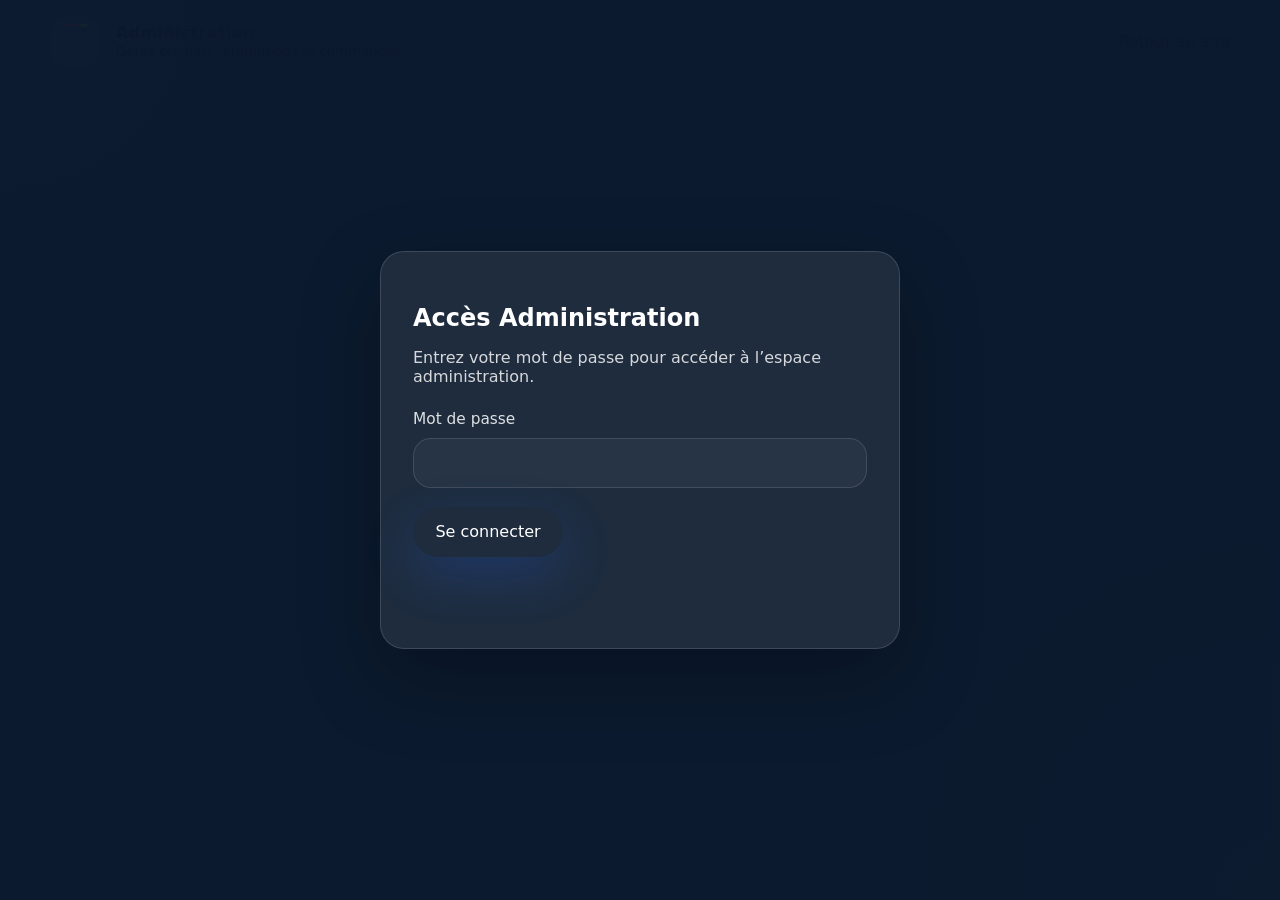
==== administration/index.html @ b8e47ce4 "Initial commit" ====
<!DOCTYPE html>
<html lang="fr">
<head>
  <meta charset="UTF-8" />
  <meta name="viewport" content="width=device-width, initial-scale=1.0" />
  <title>Admin | Pikine Optique Vision</title>
  <link rel="stylesheet" href="../css/style.css" />
</head>
<body>
  <header class="site-header admin-header">
    <div class="container header-inner">
      <a class="brand" href="../index.html">
        <img src="../assets/logos/logo-pikine-optique.png" alt="Pikine Optique Vision" />
        <div>
          <span>Administration</span>
          <small>Gérez produits, promotions et commandes</small>
        </div>
      </a>
      <nav class="site-nav">
        <a href="../index.html">Retour au site</a>
      </nav>
    </div>
  </header>

  <div id="admin-auth-overlay" class="admin-auth-overlay">
    <div class="admin-auth-card">
      <h2>Accès Administration</h2>
      <p>Entrez votre mot de passe pour accéder à l’espace administration.</p>
      <form id="admin-login-form">
        <label>
          Mot de passe
          <input type="password" id="admin-password" required />
        </label>
        <div class="form-actions">
          <button class="btn btn-primary" type="submit">Se connecter</button>
        </div>
        <p id="admin-login-error" class="admin-error"></p>
      </form>
    </div>
  </div>

  <main class="admin-panel container hidden">
    <section class="admin-card">
      <h2>Ajouter / modifier un produit</h2>
      <form id="product-form">
        <div class="form-grid">
          <label>
            Nom du produit
            <input type="text" id="product-name" required />
          </label>
          <label>
            Prix (FCFA)
            <input type="number" id="product-price" min="0" required />
          </label>
          <label>
            Disponibilité
            <select id="product-stock">
              <option value="En stock">En stock</option>
              <option value="Stock limité">Stock limité</option>
              <option value="En rupture">En rupture</option>
            </select>
          </label>
          <label>
            Catégorie
            <select id="product-category">
              <option value="photochromique">Photochromique</option>
              <option value="anti-lumiere">Anti lumière bleue</option>
              <option value="anti-reflet">Anti reflet</option>
              <option value="solaire">Solaire</option>
            </select>
          </label>
          <label>
            Image principale
            <input type="text" id="product-image" placeholder="assets/products/nom-image.jpg" required />
          </label>
          <label>
            Description
            <textarea id="product-description" rows="4" required></textarea>
          </label>
        </div>
        <div class="form-actions">
          <button class="btn btn-primary" type="submit">Enregistrer</button>
          <button class="btn btn-secondary" type="button" id="clear-form">Réinitialiser</button>
        </div>
      </form>
    </section>

    <section class="admin-card admin-listing">
      <h2>Produits</h2>
      <div id="product-list"></div>
    </section>

    <section class="admin-card admin-listing">
      <h2>Commandes</h2>
      <div id="orders-list"></div>
    </section>
  </main>

  <script src="../js/config.js"></script>
  <script src="../js/data.js"></script>
  <script src="../js/admin.js"></script>
</body>
</html>
---- css/style.css ----
:root {
  --primary-color: #0f4c5c;
  --secondary-color: #c89b3c;
  --accent-color: #2f7d8c;
  --bg-dark: #0c1b2f;
  --bg-light: #f8f9fa;
  --text-primary: #1e2a3a;
  --text-secondary: #4c5d73;
  --text-light: #ffffff;
  --shadow-sm: 0 2px 10px rgba(0, 0, 0, 0.1);
  --shadow-md: 0 10px 30px rgba(0, 0, 0, 0.15);
  --shadow-lg: 0 20px 60px rgba(0, 0, 0, 0.2);
}

* {
  box-sizing: border-box;
}

html {
  scroll-behavior: smooth;
}

body {
  margin: 0;
  font-family: 'Inter', system-ui, -apple-system, BlinkMacSystemFont, 'Segoe UI', sans-serif;
  min-height: 100vh;
  color: var(--text);
  background: radial-gradient(circle at top left, rgba(37, 99, 235, 0.1), transparent 28%), radial-gradient(circle at bottom right, rgba(200, 169, 107, 0.08), transparent 24%), var(--bg-dark);
}

img {
  max-width: 100%;
  display: block;
}

button,
input,
select,
textarea {
  font: inherit;
}

.container {
  width: min(1180px, calc(100% - 2rem));
  margin: 0 auto;
}

.loader-overlay {
  position: fixed;
  inset: 0;
  z-index: 9999;
  display: grid;
  place-items: center;
  background: var(--bg-dark);
  transition: opacity 0.5s ease, visibility 0.5s ease;
}

html.page-ready .loader-overlay {
  opacity: 0;
  visibility: hidden;
}

.loader-frame {
  display: inline-flex;
  align-items: center;
  gap: 1rem;
  padding: 1.1rem 1.6rem;
  border-radius: 999px;
  background: rgba(255, 255, 255, 0.08);
  border: 1px solid rgba(255, 255, 255, 0.16);
}

.loader-dot {
  width: 14px;
  height: 14px;
  border-radius: 50%;
  background: var(--primary);
  animation: loaderPulse 1.2s ease-in-out infinite;
}

@keyframes loaderPulse {
  0%, 100% { transform: scale(1); opacity: 1; }
  50% { transform: scale(1.5); opacity: 0.4; }
}

.site-header {
  position: sticky;
  top: 0;
  z-index: 30;
  padding: 1rem 0;
  transition: background 0.35s ease, border 0.35s ease;
  background: transparent;
}

.site-header.scrolled {
  background: rgba(11, 15, 25, 0.92);
  backdrop-filter: blur(18px);
  border-bottom: 1px solid rgba(255, 255, 255, 0.08);
}

.header-inner {
  display: flex;
  align-items: center;
  justify-content: space-between;
  gap: 1rem;
}

.brand {
  display: inline-flex;
  align-items: center;
  gap: 1rem;
  text-decoration: none;
  color: inherit;
}

.brand img {
  width: 50px;
  height: 50px;
  border-radius: 16px;
  padding: 0.5rem;
  background: rgba(255, 255, 255, 0.08);
}

.brand span {
  display: block;
  font-weight: 700;
  letter-spacing: 0.02em;
}

.brand small {
  display: block;
  color: var(--muted);
  margin-top: 0.15rem;
}

.site-nav {
  display: flex;
  flex-wrap: wrap;
  gap: 1rem;
  align-items: center;
}

.site-nav a {
  color: var(--muted);
  text-decoration: none;
  transition: color 0.2s ease, transform 0.2s ease;
}

.site-nav a:hover,
.site-nav a.btn-primary:hover {
  color: var(--text);
  transform: translateY(-1px);
}

.btn {
  display: inline-flex;
  align-items: center;
  justify-content: center;
  padding: 0.95rem 1.4rem;
  border-radius: 999px;
  border: none;
  cursor: pointer;
  text-decoration: none;
  transition: transform 0.2s ease, box-shadow 0.2s ease, background 0.2s ease;
}

.btn:hover {
  transform: translateY(-1px);
}

.btn-primary {
  background: linear-gradient(135deg, var(--primary), #4F83FF);
  color: #ffffff;
  box-shadow: 0 18px 50px rgba(37, 99, 235, 0.24);
}

.btn-secondary {
  color: #ffffff;
  background: rgba(255, 255, 255, 0.08);
  border: 1px solid rgba(255, 255, 255, 0.15);
}

.btn-outline {
  color: #ffffff;
  background: rgba(255, 255, 255, 0.06);
  border: 1px solid rgba(255, 255, 255, 0.15);
}

.hero {
  display: grid;
  grid-template-columns: 1fr 1.1fr;
  gap: 2.5rem;
  align-items: center;
  min-height: calc(100vh - 100px);
  padding: 4rem 2rem 3rem;
}

.hero-copy {
  max-width: 620px;
}

.hero .eyebrow {
  display: inline-block;
  color: var(--muted);
  letter-spacing: 0.14em;
  font-size: 0.9rem;
  font-weight: 700;
  text-transform: uppercase;
  margin-bottom: 1.2rem;
}

.hero h1 {
  font-size: clamp(3rem, 5vw, 4.6rem);
  line-height: 1.02;
  margin: 0 0 1.25rem;
}

.hero h1 span {
  display: inline-block;
  transform: translateY(3px);
}

.hero p {
  color: var(--muted);
  font-size: 1.05rem;
  line-height: 1.75;
  max-width: 38rem;
}

.hero-actions {
  display: flex;
  gap: 1rem;
  flex-wrap: wrap;
  margin-top: 2rem;
}

.hero-highlight {
  display: grid;
  grid-template-columns: repeat(2, minmax(0, 1fr));
  gap: 1rem;
  margin-top: 2.25rem;
}

.hero-highlight strong {
  display: block;
  font-weight: 700;
  color: #ffffff;
  margin-bottom: 0.35rem;
}

.hero-highlight span {
  color: var(--muted);
}

.hero-media {
  position: relative;
  display: grid;
  place-items: center;
  min-height: 620px;
}

.hero-media-deco {
  position: absolute;
  width: 280px;
  height: 280px;
  border-radius: 50%;
  background: radial-gradient(circle at center, rgba(37, 99, 235, 0.22), transparent 60%);
  top: 8%;
  right: 10%;
  filter: blur(36px);
  pointer-events: none;
}

.hero-media img {
  width: 100%;
  height: 100%;
  object-fit: cover;
  border-radius: 40px;
  background: rgba(255, 255, 255, 0.04);
  box-shadow: 0 40px 120px rgba(0, 0, 0, 0.35);
  transition: transform 0.5s ease;
}

.hero-media img:hover {
  transform: translateY(-5px) scale(1.01);
}

.hero-scroll {
  position: absolute;
  left: 2rem;
  bottom: 2rem;
  display: flex;
  align-items: center;
  gap: 0.85rem;
  color: var(--muted);
  font-size: 0.95rem;
}

.hero-scroll span {
  display: inline-flex;
  width: 14px;
  height: 14px;
  border-radius: 999px;
  background: rgba(255, 255, 255, 0.24);
  animation: pulse 2s ease-in-out infinite;
}

@keyframes pulse {
  0%, 100% { transform: scale(1); opacity: 1; }
  50% { transform: scale(1.4); opacity: 0.55; }
}

.section {
  padding: 4rem 0;
}

.section-full {
  padding-top: 1rem;
}

.section-dark {
  background: rgba(255, 255, 255, 0.03);
}

.section-heading {
  max-width: 760px;
  margin: 0 auto 2rem;
  text-align: center;
}

.section-label {
  display: block;
  color: var(--muted);
  text-transform: uppercase;
  letter-spacing: 0.2em;
  font-size: 0.82rem;
  margin-bottom: 0.75rem;
}

.section-heading h2 {
  font-size: clamp(2rem, 2.5vw, 2.8rem);
  margin-bottom: 0.75rem;
}

.section-heading p {
  color: var(--muted);
  line-height: 1.8;
  margin: 0 auto;
  max-width: 34rem;
}

.feature-strip-grid,
.cards-grid,
.product-grid,
.promotion-grid,
.new-grid,
.testimonial-grid,
.gallery-grid,
.contact-grid,
.product-detail-grid,
.form-grid {
  display: grid;
  gap: 1.5rem;
}

.feature-strip-grid {
  grid-template-columns: repeat(auto-fit, minmax(240px, 1fr));
}

.feature-card,
.promo-card,
.contact-card,
.product-card,
.product-info,
.product-gallery,
.contact-panel,
.contact-form,
.gallery-item {
  background: rgba(255, 255, 255, 0.05);
  border: 1px solid rgba(255, 255, 255, 0.08);
  border-radius: 32px;
  padding: 2rem;
  box-shadow: 0 20px 60px rgba(0, 0, 0, 0.16);
  transition: transform 0.3s ease, border-color 0.3s ease, box-shadow 0.3s ease;
}

.glass {
  background: rgba(15, 23, 42, 0.72);
  border-color: rgba(255, 255, 255, 0.08);
  backdrop-filter: blur(16px);
}

.feature-card:hover,
.promo-card:hover,
.product-card:hover,
.contact-card:hover,
.product-info:hover,
.product-gallery:hover,
.contact-panel:hover,
.contact-form:hover,
.gallery-item:hover {
  transform: translateY(-6px);
  border-color: rgba(37, 99, 235, 0.24);
  box-shadow: 0 30px 90px rgba(0, 0, 0, 0.2);
}

.promotion-grid {
  grid-template-columns: repeat(auto-fit, minmax(260px, 1fr));
}

.product-toolbar {
  display: flex;
  justify-content: space-between;
  align-items: center;
  flex-wrap: wrap;
  gap: 1rem;
  margin-bottom: 2rem;
}

.filter-group {
  display: grid;
  gap: 1rem;
  width: min(100%, 620px);
}

.filter-group label,
.form-grid label,
.full-width {
  display: grid;
  gap: 0.75rem;
  color: var(--text);
  font-size: 0.95rem;
}

.filter-group select,
.filter-group input,
.contact-form input,
.contact-form textarea {
  width: 100%;
  min-height: 3rem;
  border-radius: 18px;
  border: 1px solid rgba(255, 255, 255, 0.12);
  background: rgba(255, 255, 255, 0.05);
  color: var(--text);
  padding: 0.95rem 1rem;
  outline: none;
  transition: border-color 0.2s ease, background 0.2s ease;
}

.filter-group select:focus,
.filter-group input:focus,
.contact-form input:focus,
.contact-form textarea:focus {
  border-color: rgba(37, 99, 235, 0.4);
  background: rgba(255, 255, 255, 0.1);
}

.filter-summary {
  color: var(--muted);
  font-size: 0.95rem;
  white-space: nowrap;
}

.product-grid,
.new-grid {
  grid-template-columns: repeat(auto-fit, minmax(290px, 1fr));
}

.product-card {
  display: grid;
  grid-template-rows: auto 1fr auto;
  min-height: 520px;
}

.product-card img {
  width: 100%;
  height: 300px;
  object-fit: cover;
  border-radius: 24px;
  margin-bottom: 1.25rem;
}

.product-card .meta {
  display: flex;
  justify-content: space-between;
  gap: 1rem;
  color: var(--muted);
  font-size: 0.95rem;
  margin-bottom: 1rem;
}

.badge {
  display: inline-flex;
  padding: 0.45rem 0.8rem;
  border-radius: 999px;
  font-size: 0.78rem;
  text-transform: uppercase;
  letter-spacing: 0.12em;
  background: rgba(37, 99, 235, 0.12);
  color: #D6E4FF;
}

.product-card h3 {
  margin: 0;
  font-size: 1.25rem;
  color: var(--text);
}

.product-card p {
  color: var(--muted);
  line-height: 1.75;
  margin: 0.85rem 0 1.3rem;
}

.product-card .price {
  color: var(--text);
  font-size: 1.15rem;
  font-weight: 700;
  margin-bottom: 1.5rem;
}

.product-card .actions {
  display: grid;
  gap: 0.85rem;
}

.product-card .actions .btn {
  width: 100%;
}

.promo-card.gold-card {
  border-color: rgba(200, 169, 107, 0.28);
  background: rgba(200, 169, 107, 0.12);
}

.testimonial-grid {
  grid-template-columns: repeat(auto-fit, minmax(280px, 1fr));
}

.testimonial-card {
  position: relative;
  padding: 2rem;
}

.testimonial-card::before {
  content: '“';
  position: absolute;
  top: 1.5rem;
  left: 1.5rem;
  font-size: 4rem;
  color: rgba(37, 99, 235, 0.16);
}

.testimonial-card h4 {
  margin: 0 0 0.35rem;
  color: var(--text);
}

.testimonial-card span {
  display: block;
  margin-bottom: 1rem;
  color: var(--muted);
}

.testimonial-card p {
  margin: 0;
}

.section-gallery .gallery-grid {
  grid-template-columns: repeat(auto-fit, minmax(220px, 1fr));
}

.gallery-item {
  position: relative;
  overflow: hidden;
  min-height: 320px;
}

.gallery-item img {
  width: 100%;
  height: 100%;
  object-fit: cover;
  aspect-ratio: 4 / 5;
  transition: transform 0.6s ease;
}

.gallery-item:hover img {
  transform: scale(1.06);
}

.gallery-overlay {
  position: absolute;
  inset: 0;
  display: flex;
  flex-direction: column;
  justify-content: flex-end;
  padding: 1.5rem;
  background: linear-gradient(180deg, transparent 40%, rgba(11, 15, 25, 0.92) 100%);
}

.gallery-overlay h3,
.gallery-overlay span {
  margin: 0;
}

.gallery-overlay span {
  color: var(--muted);
  font-size: 0.95rem;
}

.section-contact .contact-grid {
  grid-template-columns: 1.1fr 0.9fr;
  align-items: flex-start;
}

.contact-panel {
  display: grid;
  gap: 1.2rem;
}

.contact-panel .eyebrow {
  margin-bottom: 1rem;
}

.contact-panel h3 {
  margin: 0;
}

.contact-details {
  display: grid;
  gap: 1rem;
  margin: 1.5rem 0;
}

.contact-details strong {
  display: block;
  color: var(--text);
  margin-bottom: 0.35rem;
}

.contact-details a {
  color: var(--muted);
  text-decoration: none;
}

.social-links {
  display: flex;
  flex-wrap: wrap;
  gap: 0.75rem;
}

.social-links a {
  display: inline-flex;
  padding: 0.75rem 1rem;
  border-radius: 999px;
  background: rgba(255, 255, 255, 0.05);
  color: var(--text);
  text-decoration: none;
}

.contact-form {
  display: grid;
  gap: 1.5rem;
}

.form-grid {
  grid-template-columns: repeat(2, minmax(0, 1fr));
}

.full-width {
  grid-column: 1 / -1;
}

.contact-form button {
  width: fit-content;
}

.product-detail-grid {
  grid-template-columns: 1.1fr 0.9fr;
  gap: 2rem;
}

.product-gallery {
  display: grid;
  gap: 1.5rem;
}

.gallery-topbar {
  display: grid;
  gap: 0.7rem;
}

.product-gallery h1 {
  font-size: clamp(2.3rem, 3vw, 3rem);
  color: var(--text);
}

.gallery-frame {
  border-radius: 32px;
  overflow: hidden;
  background: rgba(255, 255, 255, 0.06);
  padding: 1rem;
}

.gallery-frame img {
  width: 100%;
  height: 560px;
  object-fit: cover;
  border-radius: 28px;
}

.gallery-grid {
  display: grid;
  grid-template-columns: repeat(auto-fit, minmax(90px, 1fr));
  gap: 0.85rem;
}

.gallery-thumb {
  border: 1px solid rgba(255, 255, 255, 0.12);
  border-radius: 20px;
  background: rgba(255, 255, 255, 0.05);
  padding: 0.25rem;
  cursor: pointer;
  transition: transform 0.25s ease, border-color 0.25s ease;
}

.gallery-thumb:hover,
.gallery-thumb:focus {
  border-color: rgba(37, 99, 235, 0.35);
  transform: translateY(-2px);
}

.gallery-thumb img {
  width: 100%;
  border-radius: 16px;
  height: 100%;
  object-fit: cover;
}

.product-info {
  display: grid;
  gap: 1.5rem;
}

.product-tagline {
  color: var(--muted);
  line-height: 1.9;
}

.product-meta {
  display: flex;
  justify-content: space-between;
  align-items: center;
  gap: 1rem;
  flex-wrap: wrap;
}

.product-meta .price {
  font-size: 2rem;
  font-weight: 800;
  color: var(--text);
}

.product-badge {
  background: rgba(37, 99, 235, 0.14);
  padding: 0.7rem 1rem;
  border-radius: 999px;
}

.product-description {
  color: var(--muted);
  line-height: 1.9;
}

.feature-list {
  list-style: none;
  padding: 0;
  margin: 0;
  display: grid;
  gap: 0.85rem;
}

.feature-list li {
  display: flex;
  align-items: center;
  gap: 0.8rem;
  color: var(--text);
}

.feature-list li::before {
  content: '•';
  color: var(--primary);
}

.product-actions {
  display: grid;
  gap: 1rem;
}

.section .section-heading p,
.product-card p,
.testimonial-card p,
.gallery-overlay span,
.hero-highlight span,
.filter-summary,
.contact-details a {
  color: var(--muted);
}

.site-footer {
  padding: 2rem 0;
  border-top: 1px solid rgba(255, 255, 255, 0.08);
  background: rgba(11, 15, 25, 0.95);
}

.footer-inner {
  display: flex;
  gap: 1rem;
  justify-content: space-between;
  align-items: center;
  color: var(--muted);
}

.footer-link {
  color: var(--text);
  text-decoration: none;
}

.whatsapp-fab {
  position: fixed;
  right: 1.5rem;
  bottom: 1.5rem;
  z-index: 25;
  width: 4.6rem;
  height: 4.6rem;
  border-radius: 50%;
  background: linear-gradient(135deg, var(--primary), #4F83FF);
  color: #ffffff;
  display: inline-flex;
  align-items: center;
  justify-content: center;
  text-decoration: none;
  box-shadow: 0 24px 60px rgba(37, 99, 235, 0.28);
}

.whatsapp-fab:hover {
  transform: translateY(-2px);
  box-shadow: 0 30px 70px rgba(37, 99, 235, 0.36);
}

.reveal {
  opacity: 0;
  transform: translateY(24px);
  transition: opacity 0.85s ease, transform 0.85s ease;
}

.reveal.visible {
  opacity: 1;
  transform: translateY(0);
}

.empty-state {
  color: var(--muted);
  text-align: center;
  grid-column: 1 / -1;
}

@media (max-width: 1024px) {
  .hero {
    grid-template-columns: 1fr;
    min-height: auto;
  }

  .hero-media {
    min-height: 420px;
  }

  .section-contact .contact-grid,
  .product-detail-grid,
  .form-grid {
    grid-template-columns: 1fr;
  }

  .hero-highlight {
    grid-template-columns: 1fr;
  }
}

@media (max-width: 768px) {
  .header-inner {
    flex-direction: column;
    align-items: stretch;
  }

  .site-nav {
    justify-content: flex-start;
  }

  .hero {
    padding-top: 3rem;
  }

  .section {
    padding: 3rem 0;
  }

  .hero h1 {
    font-size: clamp(2.5rem, 8vw, 3.5rem);
  }

  .filter-group,
  .product-grid,
  .new-grid,
  .testimonial-grid,
  .gallery-grid {
    grid-template-columns: 1fr;
  }

  .whatsapp-fab {
    right: 1rem;
    bottom: 1rem;
  }

  .hero-scroll {
    left: 1rem;
  }
}

@media (max-width: 520px) {
  .hero-actions,
  .social-links {
    justify-content: center;
  }

  .hero-scroll {
    right: 1rem;
    left: auto;
  }
}
  border-radius: 24px;
  margin-bottom: 1rem;
  transition: transform 0.3s ease;
}

.product-card:hover img {
  transform: scale(1.02);
}

.product-card h3 {
  margin: 0 0 0.5rem;
}

.product-card p {
  color: var(--muted);
  font-size: 0.98rem;
  line-height: 1.7;
}

.product-card .price {
  margin: 1rem 0 0.8rem;
  font-size: 1.2rem;
  font-weight: 700;
  color: #fff;
}

.product-card .meta {
  display: flex;
  justify-content: space-between;
  align-items: center;
  gap: 0.8rem;
  margin-bottom: 1.2rem;
}

.product-card .badge {
  background: var(--primary-soft);
  color: var(--primary);
  border-radius: 999px;
  padding: 0.45rem 0.85rem;
  font-size: 0.85rem;
  font-weight: 700;
}

.product-card .actions {
  display: flex;
  flex-wrap: wrap;
  gap: 0.8rem;
}

.section-testimonials .testimonial-grid {
  grid-template-columns: repeat(auto-fit, minmax(260px, 1fr));
}

.testimonial-card {
  background: rgba(255, 255, 255, 0.03);
  border: 1px solid rgba(255, 255, 255, 0.06);
  border-radius: 28px;
  padding: 2rem;
}

.testimonial-card h4 {
  margin-bottom: 0.4rem;
}

.testimonial-card span {
  display: inline-block;
  color: var(--muted);
  margin-bottom: 1rem;
}

.info-grid {
  grid-template-columns: 1.2fr 0.8fr;
  align-items: flex-start;
}

.contact-card .social-links {
  display: flex;
  flex-wrap: wrap;
  gap: 0.75rem;
  margin-top: 1rem;
}

.contact-card .social-links a {
  color: var(--text);
  text-decoration: none;
  background: rgba(255, 255, 255, 0.05);
  padding: 0.7rem 1rem;
  border-radius: 18px;
}

.whatsapp-fab {
  position: fixed;
  right: 1.5rem;
  bottom: 1.5rem;
  z-index: 30;
  background: linear-gradient(135deg, #25d366, #128c7e);
  color: #fff;
  display: inline-flex;
  align-items: center;
  justify-content: center;
  padding: 1rem 1.25rem;
  border-radius: 999px;
  text-decoration: none;
  box-shadow: 0 24px 40px rgba(0, 0, 0, 0.32);
  border: 1px solid rgba(255, 255, 255, 0.12);
}

.site-footer {
  padding: 2rem 0;
  border-top: 1px solid rgba(0, 0, 0, 0.08);
}

.footer-inner {
  display: flex;
  align-items: center;
  justify-content: space-between;
  gap: 1rem;
}

.footer-inner a {
  color: var(--muted);
  text-decoration: none;
}

.admin-panel {
  padding: 3rem 0;
  display: grid;
  gap: 2rem;
}

.admin-card {
  background: rgba(255, 255, 255, 0.03);
  border: 1px solid rgba(255, 255, 255, 0.07);
}

.form-grid {
  display: grid;
  gap: 1rem;
}

label {
  display: grid;
  gap: 0.6rem;
  font-size: 0.96rem;
  color: var(--muted);
}

input,
textarea,
select {
  width: 100%;
  border: 1px solid rgba(255, 255, 255, 0.12);
  border-radius: 18px;
  background: rgba(255, 255, 255, 0.04);
  color: var(--text);
  padding: 0.95rem 1rem;
}

textarea {
  resize: vertical;
}

.form-actions {
  display: flex;
  flex-wrap: wrap;
  gap: 1rem;
  margin-top: 1.2rem;
}

.admin-listing {
  padding: 1.8rem;
}

.admin-card h2 {
  margin-top: 0;
  margin-bottom: 1.2rem;
}

.admin-panel.hidden {
  display: none;
}

.admin-auth-overlay {
  position: fixed;
  inset: 0;
  z-index: 9999;
  display: grid;
  place-items: center;
  background: rgba(12, 27, 47, 0.92);
  padding: 1.5rem;
}

.admin-auth-card {
  width: min(520px, 100%);
  padding: 2rem;
  border-radius: 24px;
  background: rgba(255, 255, 255, 0.08);
  border: 1px solid rgba(255, 255, 255, 0.14);
  box-shadow: 0 30px 80px rgba(0, 0, 0, 0.25);
}

.admin-auth-card h2 {
  margin-bottom: 0.75rem;
  color: #fff;
}

.admin-auth-card p {
  color: rgba(255, 255, 255, 0.82);
  margin-bottom: 1.5rem;
}

.admin-auth-card label {
  color: rgba(255, 255, 255, 0.85);
}

#admin-password {
  width: 100%;
}

.admin-error {
  color: #f8b4b4;
  margin-top: 1rem;
  min-height: 1.2rem;
}

.product-row,
.order-row {
  display: grid;
  grid-template-columns: 1.4fr 0.9fr 1fr 0.9fr;
  gap: 1rem;
  align-items: center;
  padding: 1rem 0;
  border-bottom: 1px solid rgba(255, 255, 255, 0.08);
}

.product-row:last-child,
.order-row:last-child {
  border-bottom: none;
}

.product-row button,
.order-row button {
  min-width: 100px;
}

.product-meta {
  display: flex;
  flex-direction: column;
  gap: 0.35rem;
}

.product-meta strong {
  color: var(--text);
}

.payment-page {
  padding: 3rem 0;
}

.payment-grid {
  grid-template-columns: repeat(auto-fit, minmax(300px, 1fr));
}

.payment-detail {
  margin-top: 1rem;
  color: var(--text);
  background: rgba(255, 255, 255, 0.03);
  padding: 1rem 1.2rem;
  border-radius: 20px;
}

.payment-details {
  margin-top: 2rem;
}

.payment-note {
  margin-top: 1rem;
  color: var(--muted);
}

.product-toolbar {
  display: flex;
  justify-content: space-between;
  align-items: center;
  gap: 1rem;
  margin-bottom: 2rem;
}

.filter-group {
  display: flex;
  flex-wrap: wrap;
  gap: 1rem;
  align-items: center;
}

.filter-group label {
  display: flex;
  flex-direction: column;
  gap: 0.55rem;
  color: var(--muted);
  font-size: 0.95rem;
}

.filter-group input,
.filter-group select {
  min-width: 220px;
}

.filter-summary {
  color: var(--text);
  font-weight: 700;
}

.empty-state {
  color: var(--muted);
  grid-column: 1 / -1;
  padding: 2rem 0;
  text-align: center;
}

.product-detail-page {
  padding: 4rem 0;
}

.product-detail-grid {
  display: grid;
  grid-template-columns: 1.1fr 0.9fr;
  gap: 2rem;
  align-items: flex-start;
}

.product-gallery img {
  width: 100%;
  border-radius: 32px;
  object-fit: cover;
  box-shadow: 0 28px 70px rgba(0, 0, 0, 0.24);
}

.gallery-grid {
  display: grid;
  grid-template-columns: repeat(2, minmax(0, 1fr));
  gap: 1rem;
  margin-top: 1rem;
}

.gallery-thumb {
  border: 1px solid rgba(255, 255, 255, 0.12);
  border-radius: 20px;
  background: rgba(255, 255, 255, 0.04);
  padding: 0.4rem;
  cursor: pointer;
}

.gallery-thumb img {
  width: 100%;
  border-radius: 18px;
  display: block;
}

.product-info {
  display: flex;
  flex-direction: column;
  gap: 1.2rem;
}

.product-info .price {
  font-size: 2.2rem;
}

.product-status {
  color: var(--muted);
  font-weight: 600;
}

.feature-list {
  list-style: none;
  padding: 0;
  margin: 0;
  display: grid;
  gap: 0.75rem;
  color: var(--muted);
}

.feature-list li {
  position: relative;
  padding-left: 1.5rem;
}

.feature-list li::before {
  content: '✔';
  position: absolute;
  left: 0;
  color: var(--primary);
}

@media (max-width: 900px) {
  .hero {
    grid-template-columns: 1fr;
  }

  .section-heading {
    text-align: left;
  }

  .info-grid,
  .footer-inner,
  .product-row,
  .order-row {
    grid-template-columns: 1fr;
  }

  .footer-inner {
    flex-direction: column;
    align-items: flex-start;
  }
}

@media (max-width: 640px) {
  .site-nav {
    justify-content: flex-start;
  }

  .hero h1 {
    font-size: 2.4rem;
  }

  .product-card .actions,
  .form-actions {
    flex-direction: column;
  }
}
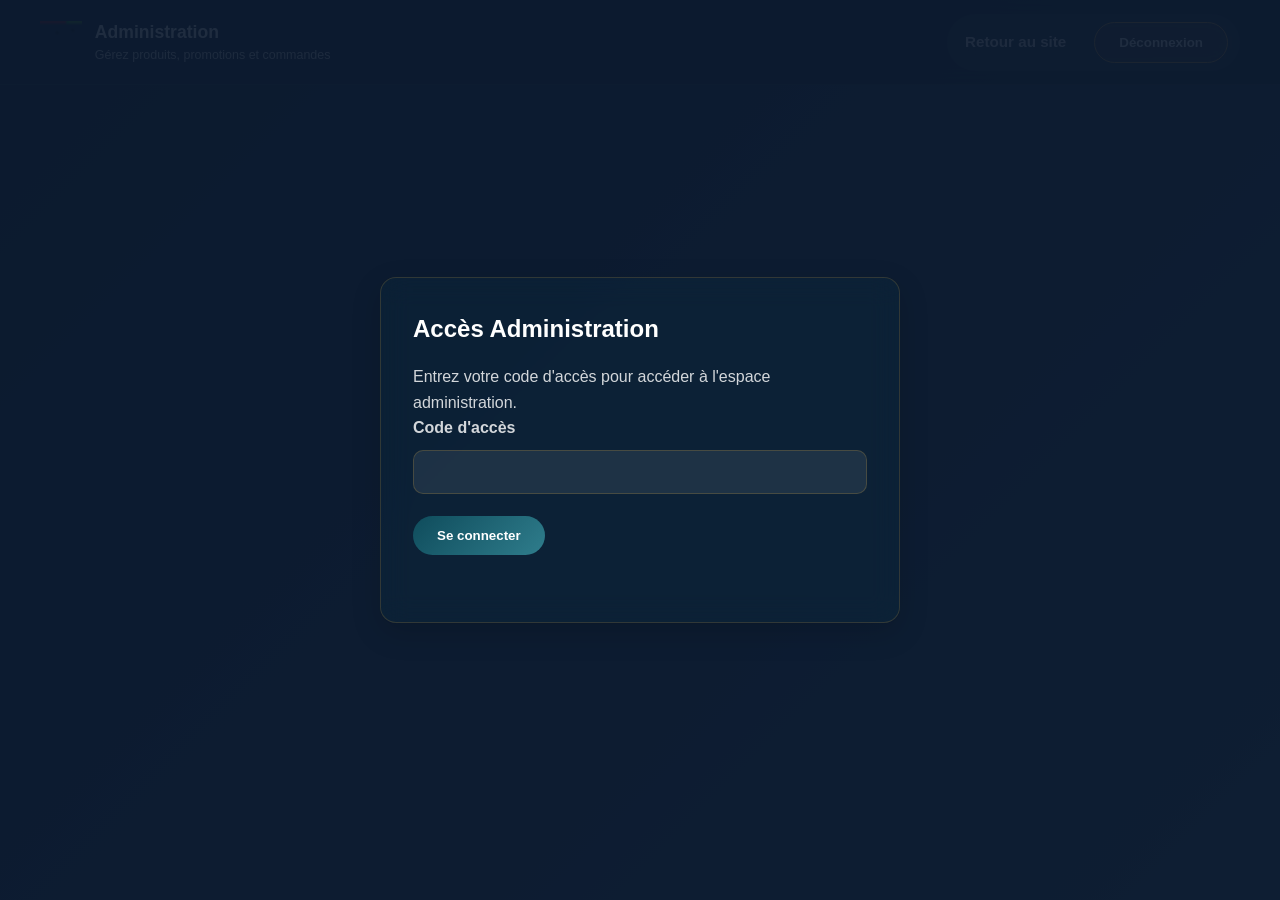
==== commit 7d8e1e36: "update" ====
--- a/administration/index.html
+++ b/administration/index.html
@@ -4,7 +4,7 @@
   <meta charset="UTF-8" />
   <meta name="viewport" content="width=device-width, initial-scale=1.0" />
   <title>Admin | Pikine Optique Vision</title>
-  <link rel="stylesheet" href="../css/style.css" />
+  <link rel="stylesheet" href="../css/style.css?v=4" />
 </head>
 <body>
   <header class="site-header admin-header">
@@ -18,6 +18,7 @@
       </a>
       <nav class="site-nav">
         <a href="../index.html">Retour au site</a>
+        <button class="btn btn-secondary" id="logout-button" type="button">Déconnexion</button>
       </nav>
     </div>
   </header>
@@ -25,10 +26,10 @@
   <div id="admin-auth-overlay" class="admin-auth-overlay">
     <div class="admin-auth-card">
       <h2>Accès Administration</h2>
-      <p>Entrez votre mot de passe pour accéder à l’espace administration.</p>
+      <p>Entrez votre code d'accès pour accéder à l'espace administration.</p>
       <form id="admin-login-form">
         <label>
-          Mot de passe
+          Code d'accès
           <input type="password" id="admin-password" required />
         </label>
         <div class="form-actions">
@@ -40,6 +41,21 @@
   </div>
 
   <main class="admin-panel container hidden">
+    <section class="admin-dashboard" aria-label="Résumé de l'administration">
+      <article>
+        <span>Produits</span>
+        <strong id="admin-products-count">0</strong>
+      </article>
+      <article>
+        <span>Commandes</span>
+        <strong id="admin-orders-count">0</strong>
+      </article>
+      <article>
+        <span>Contacts</span>
+        <strong id="admin-contacts-count">0</strong>
+      </article>
+    </section>
+
     <section class="admin-card">
       <h2>Ajouter / modifier un produit</h2>
       <form id="product-form">
@@ -94,6 +110,11 @@
       <h2>Commandes</h2>
       <div id="orders-list"></div>
     </section>
+
+    <section class="admin-card admin-listing">
+      <h2>Demandes de contact</h2>
+      <div id="contact-requests-list"></div>
+    </section>
   </main>
 
   <script src="../js/config.js"></script>
--- a/css/style.css
+++ b/css/style.css
@@ -1,1098 +1,135 @@
-:root {
-  --primary-color: #0f4c5c;
-  --secondary-color: #c89b3c;
-  --accent-color: #2f7d8c;
-  --bg-dark: #0c1b2f;
-  --bg-light: #f8f9fa;
-  --text-primary: #1e2a3a;
-  --text-secondary: #4c5d73;
-  --text-light: #ffffff;
-  --shadow-sm: 0 2px 10px rgba(0, 0, 0, 0.1);
-  --shadow-md: 0 10px 30px rgba(0, 0, 0, 0.15);
-  --shadow-lg: 0 20px 60px rgba(0, 0, 0, 0.2);
-}
-
-* {
-  box-sizing: border-box;
-}
-
-html {
-  scroll-behavior: smooth;
-}
+@import url("main.css?v=4");
 
 body {
-  margin: 0;
-  font-family: 'Inter', system-ui, -apple-system, BlinkMacSystemFont, 'Segoe UI', sans-serif;
-  min-height: 100vh;
-  color: var(--text);
-  background: radial-gradient(circle at top left, rgba(37, 99, 235, 0.1), transparent 28%), radial-gradient(circle at bottom right, rgba(200, 169, 107, 0.08), transparent 24%), var(--bg-dark);
-}
-
-img {
-  max-width: 100%;
+  color: var(--text-light);
+}
+
+.admin-header,
+.site-header {
+  position: sticky;
+}
+
+.admin-panel,
+.payment-page {
+  padding: 150px 0 80px;
+}
+
+.admin-panel {
+  display: grid;
+  gap: 2rem;
+}
+
+.admin-dashboard {
+  display: grid;
+  grid-template-columns: repeat(3, minmax(0, 1fr));
+  gap: 1rem;
+}
+
+.admin-dashboard article,
+.payment-summary {
+  padding: 1.4rem;
+  border: 1px solid rgba(200, 155, 60, 0.22);
+  border-radius: 16px;
+  background: rgba(255, 255, 255, 0.07);
+  box-shadow: var(--shadow-md);
+}
+
+.admin-dashboard span,
+.payment-summary span {
   display: block;
-}
-
-button,
+  color: rgba(255, 255, 255, 0.72);
+  font-size: 0.86rem;
+  font-weight: 700;
+  text-transform: uppercase;
+  letter-spacing: 0.06em;
+  margin-bottom: 0.5rem;
+}
+
+.admin-dashboard strong,
+.payment-summary strong {
+  color: var(--secondary-color);
+  font-size: 2rem;
+  line-height: 1;
+}
+
+.payment-summary {
+  display: grid;
+  gap: 0.2rem;
+  max-width: 760px;
+  margin: 0 auto 2rem;
+}
+
+.payment-summary strong {
+  font-size: clamp(1.25rem, 3vw, 2rem);
+}
+
+.admin-card,
+.admin-auth-card,
+.payment-card,
+.payment-note {
+  background: rgba(15, 76, 92, 0.12);
+  border: 1px solid rgba(200, 155, 60, 0.2);
+  border-radius: 16px;
+  padding: 2rem;
+  backdrop-filter: blur(14px);
+  box-shadow: var(--shadow-md);
+}
+
+.admin-card h2,
+.admin-auth-card h2,
+.payment-card h3 {
+  color: #ffffff;
+  margin-bottom: 1rem;
+}
+
+.admin-auth-overlay {
+  position: fixed;
+  inset: 0;
+  z-index: 9999;
+  display: grid;
+  place-items: center;
+  padding: 1.5rem;
+  background: rgba(12, 27, 47, 0.92);
+}
+
+.admin-auth-card {
+  width: min(520px, 100%);
+}
+
+.admin-auth-card p,
+.payment-card p,
+.payment-note,
+.product-row span,
+.order-row span,
+label {
+  color: rgba(255, 255, 255, 0.82);
+}
+
+.form-grid {
+  display: grid;
+  grid-template-columns: repeat(2, minmax(0, 1fr));
+  gap: 1.2rem;
+}
+
+label {
+  display: grid;
+  gap: 0.55rem;
+  font-weight: 600;
+}
+
 input,
 select,
 textarea {
-  font: inherit;
-}
-
-.container {
-  width: min(1180px, calc(100% - 2rem));
-  margin: 0 auto;
-}
-
-.loader-overlay {
-  position: fixed;
-  inset: 0;
-  z-index: 9999;
-  display: grid;
-  place-items: center;
-  background: var(--bg-dark);
-  transition: opacity 0.5s ease, visibility 0.5s ease;
-}
-
-html.page-ready .loader-overlay {
-  opacity: 0;
-  visibility: hidden;
-}
-
-.loader-frame {
-  display: inline-flex;
-  align-items: center;
-  gap: 1rem;
-  padding: 1.1rem 1.6rem;
-  border-radius: 999px;
+  width: 100%;
+  border: 1px solid rgba(200, 155, 60, 0.24);
+  border-radius: 10px;
   background: rgba(255, 255, 255, 0.08);
-  border: 1px solid rgba(255, 255, 255, 0.16);
-}
-
-.loader-dot {
-  width: 14px;
-  height: 14px;
-  border-radius: 50%;
-  background: var(--primary);
-  animation: loaderPulse 1.2s ease-in-out infinite;
-}
-
-@keyframes loaderPulse {
-  0%, 100% { transform: scale(1); opacity: 1; }
-  50% { transform: scale(1.5); opacity: 0.4; }
-}
-
-.site-header {
-  position: sticky;
-  top: 0;
-  z-index: 30;
-  padding: 1rem 0;
-  transition: background 0.35s ease, border 0.35s ease;
-  background: transparent;
-}
-
-.site-header.scrolled {
-  background: rgba(11, 15, 25, 0.92);
-  backdrop-filter: blur(18px);
-  border-bottom: 1px solid rgba(255, 255, 255, 0.08);
-}
-
-.header-inner {
-  display: flex;
-  align-items: center;
-  justify-content: space-between;
-  gap: 1rem;
-}
-
-.brand {
-  display: inline-flex;
-  align-items: center;
-  gap: 1rem;
-  text-decoration: none;
-  color: inherit;
-}
-
-.brand img {
-  width: 50px;
-  height: 50px;
-  border-radius: 16px;
-  padding: 0.5rem;
-  background: rgba(255, 255, 255, 0.08);
-}
-
-.brand span {
-  display: block;
-  font-weight: 700;
-  letter-spacing: 0.02em;
-}
-
-.brand small {
-  display: block;
-  color: var(--muted);
-  margin-top: 0.15rem;
-}
-
-.site-nav {
-  display: flex;
-  flex-wrap: wrap;
-  gap: 1rem;
-  align-items: center;
-}
-
-.site-nav a {
-  color: var(--muted);
-  text-decoration: none;
-  transition: color 0.2s ease, transform 0.2s ease;
-}
-
-.site-nav a:hover,
-.site-nav a.btn-primary:hover {
-  color: var(--text);
-  transform: translateY(-1px);
-}
-
-.btn {
-  display: inline-flex;
-  align-items: center;
-  justify-content: center;
-  padding: 0.95rem 1.4rem;
-  border-radius: 999px;
-  border: none;
-  cursor: pointer;
-  text-decoration: none;
-  transition: transform 0.2s ease, box-shadow 0.2s ease, background 0.2s ease;
-}
-
-.btn:hover {
-  transform: translateY(-1px);
-}
-
-.btn-primary {
-  background: linear-gradient(135deg, var(--primary), #4F83FF);
   color: #ffffff;
-  box-shadow: 0 18px 50px rgba(37, 99, 235, 0.24);
-}
-
-.btn-secondary {
-  color: #ffffff;
-  background: rgba(255, 255, 255, 0.08);
-  border: 1px solid rgba(255, 255, 255, 0.15);
-}
-
-.btn-outline {
-  color: #ffffff;
-  background: rgba(255, 255, 255, 0.06);
-  border: 1px solid rgba(255, 255, 255, 0.15);
-}
-
-.hero {
-  display: grid;
-  grid-template-columns: 1fr 1.1fr;
-  gap: 2.5rem;
-  align-items: center;
-  min-height: calc(100vh - 100px);
-  padding: 4rem 2rem 3rem;
-}
-
-.hero-copy {
-  max-width: 620px;
-}
-
-.hero .eyebrow {
-  display: inline-block;
-  color: var(--muted);
-  letter-spacing: 0.14em;
-  font-size: 0.9rem;
-  font-weight: 700;
-  text-transform: uppercase;
-  margin-bottom: 1.2rem;
-}
-
-.hero h1 {
-  font-size: clamp(3rem, 5vw, 4.6rem);
-  line-height: 1.02;
-  margin: 0 0 1.25rem;
-}
-
-.hero h1 span {
-  display: inline-block;
-  transform: translateY(3px);
-}
-
-.hero p {
-  color: var(--muted);
-  font-size: 1.05rem;
-  line-height: 1.75;
-  max-width: 38rem;
-}
-
-.hero-actions {
-  display: flex;
-  gap: 1rem;
-  flex-wrap: wrap;
-  margin-top: 2rem;
-}
-
-.hero-highlight {
-  display: grid;
-  grid-template-columns: repeat(2, minmax(0, 1fr));
-  gap: 1rem;
-  margin-top: 2.25rem;
-}
-
-.hero-highlight strong {
-  display: block;
-  font-weight: 700;
-  color: #ffffff;
-  margin-bottom: 0.35rem;
-}
-
-.hero-highlight span {
-  color: var(--muted);
-}
-
-.hero-media {
-  position: relative;
-  display: grid;
-  place-items: center;
-  min-height: 620px;
-}
-
-.hero-media-deco {
-  position: absolute;
-  width: 280px;
-  height: 280px;
-  border-radius: 50%;
-  background: radial-gradient(circle at center, rgba(37, 99, 235, 0.22), transparent 60%);
-  top: 8%;
-  right: 10%;
-  filter: blur(36px);
-  pointer-events: none;
-}
-
-.hero-media img {
-  width: 100%;
-  height: 100%;
-  object-fit: cover;
-  border-radius: 40px;
-  background: rgba(255, 255, 255, 0.04);
-  box-shadow: 0 40px 120px rgba(0, 0, 0, 0.35);
-  transition: transform 0.5s ease;
-}
-
-.hero-media img:hover {
-  transform: translateY(-5px) scale(1.01);
-}
-
-.hero-scroll {
-  position: absolute;
-  left: 2rem;
-  bottom: 2rem;
-  display: flex;
-  align-items: center;
-  gap: 0.85rem;
-  color: var(--muted);
-  font-size: 0.95rem;
-}
-
-.hero-scroll span {
-  display: inline-flex;
-  width: 14px;
-  height: 14px;
-  border-radius: 999px;
-  background: rgba(255, 255, 255, 0.24);
-  animation: pulse 2s ease-in-out infinite;
-}
-
-@keyframes pulse {
-  0%, 100% { transform: scale(1); opacity: 1; }
-  50% { transform: scale(1.4); opacity: 0.55; }
-}
-
-.section {
-  padding: 4rem 0;
-}
-
-.section-full {
-  padding-top: 1rem;
-}
-
-.section-dark {
-  background: rgba(255, 255, 255, 0.03);
-}
-
-.section-heading {
-  max-width: 760px;
-  margin: 0 auto 2rem;
-  text-align: center;
-}
-
-.section-label {
-  display: block;
-  color: var(--muted);
-  text-transform: uppercase;
-  letter-spacing: 0.2em;
-  font-size: 0.82rem;
-  margin-bottom: 0.75rem;
-}
-
-.section-heading h2 {
-  font-size: clamp(2rem, 2.5vw, 2.8rem);
-  margin-bottom: 0.75rem;
-}
-
-.section-heading p {
-  color: var(--muted);
-  line-height: 1.8;
-  margin: 0 auto;
-  max-width: 34rem;
-}
-
-.feature-strip-grid,
-.cards-grid,
-.product-grid,
-.promotion-grid,
-.new-grid,
-.testimonial-grid,
-.gallery-grid,
-.contact-grid,
-.product-detail-grid,
-.form-grid {
-  display: grid;
-  gap: 1.5rem;
-}
-
-.feature-strip-grid {
-  grid-template-columns: repeat(auto-fit, minmax(240px, 1fr));
-}
-
-.feature-card,
-.promo-card,
-.contact-card,
-.product-card,
-.product-info,
-.product-gallery,
-.contact-panel,
-.contact-form,
-.gallery-item {
-  background: rgba(255, 255, 255, 0.05);
-  border: 1px solid rgba(255, 255, 255, 0.08);
-  border-radius: 32px;
-  padding: 2rem;
-  box-shadow: 0 20px 60px rgba(0, 0, 0, 0.16);
-  transition: transform 0.3s ease, border-color 0.3s ease, box-shadow 0.3s ease;
-}
-
-.glass {
-  background: rgba(15, 23, 42, 0.72);
-  border-color: rgba(255, 255, 255, 0.08);
-  backdrop-filter: blur(16px);
-}
-
-.feature-card:hover,
-.promo-card:hover,
-.product-card:hover,
-.contact-card:hover,
-.product-info:hover,
-.product-gallery:hover,
-.contact-panel:hover,
-.contact-form:hover,
-.gallery-item:hover {
-  transform: translateY(-6px);
-  border-color: rgba(37, 99, 235, 0.24);
-  box-shadow: 0 30px 90px rgba(0, 0, 0, 0.2);
-}
-
-.promotion-grid {
-  grid-template-columns: repeat(auto-fit, minmax(260px, 1fr));
-}
-
-.product-toolbar {
-  display: flex;
-  justify-content: space-between;
-  align-items: center;
-  flex-wrap: wrap;
-  gap: 1rem;
-  margin-bottom: 2rem;
-}
-
-.filter-group {
-  display: grid;
-  gap: 1rem;
-  width: min(100%, 620px);
-}
-
-.filter-group label,
-.form-grid label,
-.full-width {
-  display: grid;
-  gap: 0.75rem;
-  color: var(--text);
-  font-size: 0.95rem;
-}
-
-.filter-group select,
-.filter-group input,
-.contact-form input,
-.contact-form textarea {
-  width: 100%;
-  min-height: 3rem;
-  border-radius: 18px;
-  border: 1px solid rgba(255, 255, 255, 0.12);
-  background: rgba(255, 255, 255, 0.05);
-  color: var(--text);
-  padding: 0.95rem 1rem;
-  outline: none;
-  transition: border-color 0.2s ease, background 0.2s ease;
-}
-
-.filter-group select:focus,
-.filter-group input:focus,
-.contact-form input:focus,
-.contact-form textarea:focus {
-  border-color: rgba(37, 99, 235, 0.4);
-  background: rgba(255, 255, 255, 0.1);
-}
-
-.filter-summary {
-  color: var(--muted);
-  font-size: 0.95rem;
-  white-space: nowrap;
-}
-
-.product-grid,
-.new-grid {
-  grid-template-columns: repeat(auto-fit, minmax(290px, 1fr));
-}
-
-.product-card {
-  display: grid;
-  grid-template-rows: auto 1fr auto;
-  min-height: 520px;
-}
-
-.product-card img {
-  width: 100%;
-  height: 300px;
-  object-fit: cover;
-  border-radius: 24px;
-  margin-bottom: 1.25rem;
-}
-
-.product-card .meta {
-  display: flex;
-  justify-content: space-between;
-  gap: 1rem;
-  color: var(--muted);
-  font-size: 0.95rem;
-  margin-bottom: 1rem;
-}
-
-.badge {
-  display: inline-flex;
-  padding: 0.45rem 0.8rem;
-  border-radius: 999px;
-  font-size: 0.78rem;
-  text-transform: uppercase;
-  letter-spacing: 0.12em;
-  background: rgba(37, 99, 235, 0.12);
-  color: #D6E4FF;
-}
-
-.product-card h3 {
-  margin: 0;
-  font-size: 1.25rem;
-  color: var(--text);
-}
-
-.product-card p {
-  color: var(--muted);
-  line-height: 1.75;
-  margin: 0.85rem 0 1.3rem;
-}
-
-.product-card .price {
-  color: var(--text);
-  font-size: 1.15rem;
-  font-weight: 700;
-  margin-bottom: 1.5rem;
-}
-
-.product-card .actions {
-  display: grid;
-  gap: 0.85rem;
-}
-
-.product-card .actions .btn {
-  width: 100%;
-}
-
-.promo-card.gold-card {
-  border-color: rgba(200, 169, 107, 0.28);
-  background: rgba(200, 169, 107, 0.12);
-}
-
-.testimonial-grid {
-  grid-template-columns: repeat(auto-fit, minmax(280px, 1fr));
-}
-
-.testimonial-card {
-  position: relative;
-  padding: 2rem;
-}
-
-.testimonial-card::before {
-  content: '“';
-  position: absolute;
-  top: 1.5rem;
-  left: 1.5rem;
-  font-size: 4rem;
-  color: rgba(37, 99, 235, 0.16);
-}
-
-.testimonial-card h4 {
-  margin: 0 0 0.35rem;
-  color: var(--text);
-}
-
-.testimonial-card span {
-  display: block;
-  margin-bottom: 1rem;
-  color: var(--muted);
-}
-
-.testimonial-card p {
-  margin: 0;
-}
-
-.section-gallery .gallery-grid {
-  grid-template-columns: repeat(auto-fit, minmax(220px, 1fr));
-}
-
-.gallery-item {
-  position: relative;
-  overflow: hidden;
-  min-height: 320px;
-}
-
-.gallery-item img {
-  width: 100%;
-  height: 100%;
-  object-fit: cover;
-  aspect-ratio: 4 / 5;
-  transition: transform 0.6s ease;
-}
-
-.gallery-item:hover img {
-  transform: scale(1.06);
-}
-
-.gallery-overlay {
-  position: absolute;
-  inset: 0;
-  display: flex;
-  flex-direction: column;
-  justify-content: flex-end;
-  padding: 1.5rem;
-  background: linear-gradient(180deg, transparent 40%, rgba(11, 15, 25, 0.92) 100%);
-}
-
-.gallery-overlay h3,
-.gallery-overlay span {
-  margin: 0;
-}
-
-.gallery-overlay span {
-  color: var(--muted);
-  font-size: 0.95rem;
-}
-
-.section-contact .contact-grid {
-  grid-template-columns: 1.1fr 0.9fr;
-  align-items: flex-start;
-}
-
-.contact-panel {
-  display: grid;
-  gap: 1.2rem;
-}
-
-.contact-panel .eyebrow {
-  margin-bottom: 1rem;
-}
-
-.contact-panel h3 {
-  margin: 0;
-}
-
-.contact-details {
-  display: grid;
-  gap: 1rem;
-  margin: 1.5rem 0;
-}
-
-.contact-details strong {
-  display: block;
-  color: var(--text);
-  margin-bottom: 0.35rem;
-}
-
-.contact-details a {
-  color: var(--muted);
-  text-decoration: none;
-}
-
-.social-links {
-  display: flex;
-  flex-wrap: wrap;
-  gap: 0.75rem;
-}
-
-.social-links a {
-  display: inline-flex;
-  padding: 0.75rem 1rem;
-  border-radius: 999px;
-  background: rgba(255, 255, 255, 0.05);
-  color: var(--text);
-  text-decoration: none;
-}
-
-.contact-form {
-  display: grid;
-  gap: 1.5rem;
-}
-
-.form-grid {
-  grid-template-columns: repeat(2, minmax(0, 1fr));
-}
-
-.full-width {
-  grid-column: 1 / -1;
-}
-
-.contact-form button {
-  width: fit-content;
-}
-
-.product-detail-grid {
-  grid-template-columns: 1.1fr 0.9fr;
-  gap: 2rem;
-}
-
-.product-gallery {
-  display: grid;
-  gap: 1.5rem;
-}
-
-.gallery-topbar {
-  display: grid;
-  gap: 0.7rem;
-}
-
-.product-gallery h1 {
-  font-size: clamp(2.3rem, 3vw, 3rem);
-  color: var(--text);
-}
-
-.gallery-frame {
-  border-radius: 32px;
-  overflow: hidden;
-  background: rgba(255, 255, 255, 0.06);
-  padding: 1rem;
-}
-
-.gallery-frame img {
-  width: 100%;
-  height: 560px;
-  object-fit: cover;
-  border-radius: 28px;
-}
-
-.gallery-grid {
-  display: grid;
-  grid-template-columns: repeat(auto-fit, minmax(90px, 1fr));
-  gap: 0.85rem;
-}
-
-.gallery-thumb {
-  border: 1px solid rgba(255, 255, 255, 0.12);
-  border-radius: 20px;
-  background: rgba(255, 255, 255, 0.05);
-  padding: 0.25rem;
-  cursor: pointer;
-  transition: transform 0.25s ease, border-color 0.25s ease;
-}
-
-.gallery-thumb:hover,
-.gallery-thumb:focus {
-  border-color: rgba(37, 99, 235, 0.35);
-  transform: translateY(-2px);
-}
-
-.gallery-thumb img {
-  width: 100%;
-  border-radius: 16px;
-  height: 100%;
-  object-fit: cover;
-}
-
-.product-info {
-  display: grid;
-  gap: 1.5rem;
-}
-
-.product-tagline {
-  color: var(--muted);
-  line-height: 1.9;
-}
-
-.product-meta {
-  display: flex;
-  justify-content: space-between;
-  align-items: center;
-  gap: 1rem;
-  flex-wrap: wrap;
-}
-
-.product-meta .price {
-  font-size: 2rem;
-  font-weight: 800;
-  color: var(--text);
-}
-
-.product-badge {
-  background: rgba(37, 99, 235, 0.14);
-  padding: 0.7rem 1rem;
-  border-radius: 999px;
-}
-
-.product-description {
-  color: var(--muted);
-  line-height: 1.9;
-}
-
-.feature-list {
-  list-style: none;
-  padding: 0;
-  margin: 0;
-  display: grid;
-  gap: 0.85rem;
-}
-
-.feature-list li {
-  display: flex;
-  align-items: center;
-  gap: 0.8rem;
-  color: var(--text);
-}
-
-.feature-list li::before {
-  content: '•';
-  color: var(--primary);
-}
-
-.product-actions {
-  display: grid;
-  gap: 1rem;
-}
-
-.section .section-heading p,
-.product-card p,
-.testimonial-card p,
-.gallery-overlay span,
-.hero-highlight span,
-.filter-summary,
-.contact-details a {
-  color: var(--muted);
-}
-
-.site-footer {
-  padding: 2rem 0;
-  border-top: 1px solid rgba(255, 255, 255, 0.08);
-  background: rgba(11, 15, 25, 0.95);
-}
-
-.footer-inner {
-  display: flex;
-  gap: 1rem;
-  justify-content: space-between;
-  align-items: center;
-  color: var(--muted);
-}
-
-.footer-link {
-  color: var(--text);
-  text-decoration: none;
-}
-
-.whatsapp-fab {
-  position: fixed;
-  right: 1.5rem;
-  bottom: 1.5rem;
-  z-index: 25;
-  width: 4.6rem;
-  height: 4.6rem;
-  border-radius: 50%;
-  background: linear-gradient(135deg, var(--primary), #4F83FF);
-  color: #ffffff;
-  display: inline-flex;
-  align-items: center;
-  justify-content: center;
-  text-decoration: none;
-  box-shadow: 0 24px 60px rgba(37, 99, 235, 0.28);
-}
-
-.whatsapp-fab:hover {
-  transform: translateY(-2px);
-  box-shadow: 0 30px 70px rgba(37, 99, 235, 0.36);
-}
-
-.reveal {
-  opacity: 0;
-  transform: translateY(24px);
-  transition: opacity 0.85s ease, transform 0.85s ease;
-}
-
-.reveal.visible {
-  opacity: 1;
-  transform: translateY(0);
-}
-
-.empty-state {
-  color: var(--muted);
-  text-align: center;
-  grid-column: 1 / -1;
-}
-
-@media (max-width: 1024px) {
-  .hero {
-    grid-template-columns: 1fr;
-    min-height: auto;
-  }
-
-  .hero-media {
-    min-height: 420px;
-  }
-
-  .section-contact .contact-grid,
-  .product-detail-grid,
-  .form-grid {
-    grid-template-columns: 1fr;
-  }
-
-  .hero-highlight {
-    grid-template-columns: 1fr;
-  }
-}
-
-@media (max-width: 768px) {
-  .header-inner {
-    flex-direction: column;
-    align-items: stretch;
-  }
-
-  .site-nav {
-    justify-content: flex-start;
-  }
-
-  .hero {
-    padding-top: 3rem;
-  }
-
-  .section {
-    padding: 3rem 0;
-  }
-
-  .hero h1 {
-    font-size: clamp(2.5rem, 8vw, 3.5rem);
-  }
-
-  .filter-group,
-  .product-grid,
-  .new-grid,
-  .testimonial-grid,
-  .gallery-grid {
-    grid-template-columns: 1fr;
-  }
-
-  .whatsapp-fab {
-    right: 1rem;
-    bottom: 1rem;
-  }
-
-  .hero-scroll {
-    left: 1rem;
-  }
-}
-
-@media (max-width: 520px) {
-  .hero-actions,
-  .social-links {
-    justify-content: center;
-  }
-
-  .hero-scroll {
-    right: 1rem;
-    left: auto;
-  }
-}
-  border-radius: 24px;
-  margin-bottom: 1rem;
-  transition: transform 0.3s ease;
-}
-
-.product-card:hover img {
-  transform: scale(1.02);
-}
-
-.product-card h3 {
-  margin: 0 0 0.5rem;
-}
-
-.product-card p {
-  color: var(--muted);
-  font-size: 0.98rem;
-  line-height: 1.7;
-}
-
-.product-card .price {
-  margin: 1rem 0 0.8rem;
-  font-size: 1.2rem;
-  font-weight: 700;
-  color: #fff;
-}
-
-.product-card .meta {
-  display: flex;
-  justify-content: space-between;
-  align-items: center;
-  gap: 0.8rem;
-  margin-bottom: 1.2rem;
-}
-
-.product-card .badge {
-  background: var(--primary-soft);
-  color: var(--primary);
-  border-radius: 999px;
-  padding: 0.45rem 0.85rem;
-  font-size: 0.85rem;
-  font-weight: 700;
-}
-
-.product-card .actions {
-  display: flex;
-  flex-wrap: wrap;
-  gap: 0.8rem;
-}
-
-.section-testimonials .testimonial-grid {
-  grid-template-columns: repeat(auto-fit, minmax(260px, 1fr));
-}
-
-.testimonial-card {
-  background: rgba(255, 255, 255, 0.03);
-  border: 1px solid rgba(255, 255, 255, 0.06);
-  border-radius: 28px;
-  padding: 2rem;
-}
-
-.testimonial-card h4 {
-  margin-bottom: 0.4rem;
-}
-
-.testimonial-card span {
-  display: inline-block;
-  color: var(--muted);
-  margin-bottom: 1rem;
-}
-
-.info-grid {
-  grid-template-columns: 1.2fr 0.8fr;
-  align-items: flex-start;
-}
-
-.contact-card .social-links {
-  display: flex;
-  flex-wrap: wrap;
-  gap: 0.75rem;
-  margin-top: 1rem;
-}
-
-.contact-card .social-links a {
-  color: var(--text);
-  text-decoration: none;
-  background: rgba(255, 255, 255, 0.05);
-  padding: 0.7rem 1rem;
-  border-radius: 18px;
-}
-
-.whatsapp-fab {
-  position: fixed;
-  right: 1.5rem;
-  bottom: 1.5rem;
-  z-index: 30;
-  background: linear-gradient(135deg, #25d366, #128c7e);
-  color: #fff;
-  display: inline-flex;
-  align-items: center;
-  justify-content: center;
-  padding: 1rem 1.25rem;
-  border-radius: 999px;
-  text-decoration: none;
-  box-shadow: 0 24px 40px rgba(0, 0, 0, 0.32);
-  border: 1px solid rgba(255, 255, 255, 0.12);
-}
-
-.site-footer {
-  padding: 2rem 0;
-  border-top: 1px solid rgba(0, 0, 0, 0.08);
-}
-
-.footer-inner {
-  display: flex;
-  align-items: center;
-  justify-content: space-between;
-  gap: 1rem;
-}
-
-.footer-inner a {
-  color: var(--muted);
-  text-decoration: none;
-}
-
-.admin-panel {
-  padding: 3rem 0;
-  display: grid;
-  gap: 2rem;
-}
-
-.admin-card {
-  background: rgba(255, 255, 255, 0.03);
-  border: 1px solid rgba(255, 255, 255, 0.07);
-}
-
-.form-grid {
-  display: grid;
-  gap: 1rem;
-}
-
-label {
-  display: grid;
-  gap: 0.6rem;
-  font-size: 0.96rem;
-  color: var(--muted);
-}
-
-input,
-textarea,
-select {
-  width: 100%;
-  border: 1px solid rgba(255, 255, 255, 0.12);
-  border-radius: 18px;
-  background: rgba(255, 255, 255, 0.04);
-  color: var(--text);
-  padding: 0.95rem 1rem;
+  padding: 0.85rem 1rem;
+}
+
+select option {
+  color: #1e2a3a;
 }
 
 textarea {
@@ -1103,268 +140,114 @@
   display: flex;
   flex-wrap: wrap;
   gap: 1rem;
-  margin-top: 1.2rem;
+  margin-top: 1.4rem;
+}
+
+.hidden,
+.admin-panel.hidden {
+  display: none !important;
+}
+
+.admin-error {
+  min-height: 1.2rem;
+  margin-top: 1rem;
+  color: #f8b4b4;
 }
 
 .admin-listing {
-  padding: 1.8rem;
-}
-
-.admin-card h2 {
-  margin-top: 0;
-  margin-bottom: 1.2rem;
-}
-
-.admin-panel.hidden {
-  display: none;
-}
-
-.admin-auth-overlay {
-  position: fixed;
-  inset: 0;
-  z-index: 9999;
-  display: grid;
-  place-items: center;
-  background: rgba(12, 27, 47, 0.92);
-  padding: 1.5rem;
-}
-
-.admin-auth-card {
-  width: min(520px, 100%);
-  padding: 2rem;
-  border-radius: 24px;
-  background: rgba(255, 255, 255, 0.08);
-  border: 1px solid rgba(255, 255, 255, 0.14);
-  box-shadow: 0 30px 80px rgba(0, 0, 0, 0.25);
-}
-
-.admin-auth-card h2 {
-  margin-bottom: 0.75rem;
-  color: #fff;
-}
-
-.admin-auth-card p {
-  color: rgba(255, 255, 255, 0.82);
-  margin-bottom: 1.5rem;
-}
-
-.admin-auth-card label {
-  color: rgba(255, 255, 255, 0.85);
-}
-
-#admin-password {
-  width: 100%;
-}
-
-.admin-error {
-  color: #f8b4b4;
-  margin-top: 1rem;
-  min-height: 1.2rem;
+  overflow: hidden;
 }
 
 .product-row,
 .order-row {
   display: grid;
-  grid-template-columns: 1.4fr 0.9fr 1fr 0.9fr;
+  grid-template-columns: 1.4fr 0.8fr 0.8fr 1fr;
   gap: 1rem;
   align-items: center;
   padding: 1rem 0;
-  border-bottom: 1px solid rgba(255, 255, 255, 0.08);
+  border-bottom: 1px solid rgba(255, 255, 255, 0.1);
+}
+
+.order-row {
+  grid-template-columns: 1.4fr 0.7fr 1.1fr;
 }
 
 .product-row:last-child,
 .order-row:last-child {
-  border-bottom: none;
-}
-
-.product-row button,
-.order-row button {
-  min-width: 100px;
+  border-bottom: 0;
 }
 
 .product-meta {
-  display: flex;
-  flex-direction: column;
-  gap: 0.35rem;
-}
-
-.product-meta strong {
-  color: var(--text);
-}
-
-.payment-page {
-  padding: 3rem 0;
+  display: grid;
+  gap: 0.3rem;
+}
+
+.product-meta strong,
+.order-row strong {
+  color: #ffffff;
+}
+
+.product-row button {
+  width: 100%;
+  margin-bottom: 0.6rem;
 }
 
 .payment-grid {
-  grid-template-columns: repeat(auto-fit, minmax(300px, 1fr));
+  display: grid;
+  grid-template-columns: repeat(auto-fit, minmax(280px, 1fr));
+  gap: 1.5rem;
+}
+
+.payment-card ul {
+  margin: 1.2rem 0;
+  padding-left: 1.2rem;
+  color: rgba(255, 255, 255, 0.84);
 }
 
 .payment-detail {
-  margin-top: 1rem;
-  color: var(--text);
-  background: rgba(255, 255, 255, 0.03);
-  padding: 1rem 1.2rem;
-  border-radius: 20px;
+  display: grid;
+  gap: 0.3rem;
+  margin-top: 1.2rem;
+  padding: 1rem;
+  border-radius: 12px;
+  background: rgba(255, 255, 255, 0.08);
+}
+
+.payment-detail span {
+  color: rgba(255, 255, 255, 0.72);
+}
+
+.payment-detail strong {
+  color: var(--secondary-color);
+  font-size: 1.25rem;
 }
 
 .payment-details {
-  margin-top: 2rem;
+  margin-top: 4rem;
 }
 
 .payment-note {
-  margin-top: 1rem;
-  color: var(--muted);
-}
-
-.product-toolbar {
-  display: flex;
-  justify-content: space-between;
-  align-items: center;
-  gap: 1rem;
-  margin-bottom: 2rem;
-}
-
-.filter-group {
-  display: flex;
-  flex-wrap: wrap;
-  gap: 1rem;
-  align-items: center;
-}
-
-.filter-group label {
-  display: flex;
-  flex-direction: column;
-  gap: 0.55rem;
-  color: var(--muted);
-  font-size: 0.95rem;
-}
-
-.filter-group input,
-.filter-group select {
-  min-width: 220px;
-}
-
-.filter-summary {
-  color: var(--text);
-  font-weight: 700;
-}
-
-.empty-state {
-  color: var(--muted);
-  grid-column: 1 / -1;
-  padding: 2rem 0;
-  text-align: center;
-}
-
-.product-detail-page {
-  padding: 4rem 0;
-}
-
-.product-detail-grid {
-  display: grid;
-  grid-template-columns: 1.1fr 0.9fr;
-  gap: 2rem;
-  align-items: flex-start;
-}
-
-.product-gallery img {
-  width: 100%;
-  border-radius: 32px;
-  object-fit: cover;
-  box-shadow: 0 28px 70px rgba(0, 0, 0, 0.24);
-}
-
-.gallery-grid {
-  display: grid;
-  grid-template-columns: repeat(2, minmax(0, 1fr));
-  gap: 1rem;
-  margin-top: 1rem;
-}
-
-.gallery-thumb {
-  border: 1px solid rgba(255, 255, 255, 0.12);
-  border-radius: 20px;
-  background: rgba(255, 255, 255, 0.04);
-  padding: 0.4rem;
-  cursor: pointer;
-}
-
-.gallery-thumb img {
-  width: 100%;
-  border-radius: 18px;
-  display: block;
-}
-
-.product-info {
-  display: flex;
-  flex-direction: column;
-  gap: 1.2rem;
-}
-
-.product-info .price {
-  font-size: 2.2rem;
-}
-
-.product-status {
-  color: var(--muted);
-  font-weight: 600;
-}
-
-.feature-list {
-  list-style: none;
-  padding: 0;
-  margin: 0;
-  display: grid;
-  gap: 0.75rem;
-  color: var(--muted);
-}
-
-.feature-list li {
-  position: relative;
-  padding-left: 1.5rem;
-}
-
-.feature-list li::before {
-  content: '✔';
-  position: absolute;
-  left: 0;
-  color: var(--primary);
+  max-width: 760px;
+  margin: 0 auto;
 }
 
 @media (max-width: 900px) {
-  .hero {
+  .admin-panel,
+  .payment-page {
+    padding-top: 120px;
+  }
+
+  .form-grid,
+  .product-row,
+  .order-row,
+  .admin-dashboard {
     grid-template-columns: 1fr;
   }
 
-  .section-heading {
-    text-align: left;
+  .site-header .site-nav {
+    max-height: none;
+    opacity: 1;
+    overflow: visible;
+    padding: 0.6rem;
   }
-
-  .info-grid,
-  .footer-inner,
-  .product-row,
-  .order-row {
-    grid-template-columns: 1fr;
-  }
-
-  .footer-inner {
-    flex-direction: column;
-    align-items: flex-start;
-  }
-}
-
-@media (max-width: 640px) {
-  .site-nav {
-    justify-content: flex-start;
-  }
-
-  .hero h1 {
-    font-size: 2.4rem;
-  }
-
-  .product-card .actions,
-  .form-actions {
-    flex-direction: column;
-  }
-}
+}
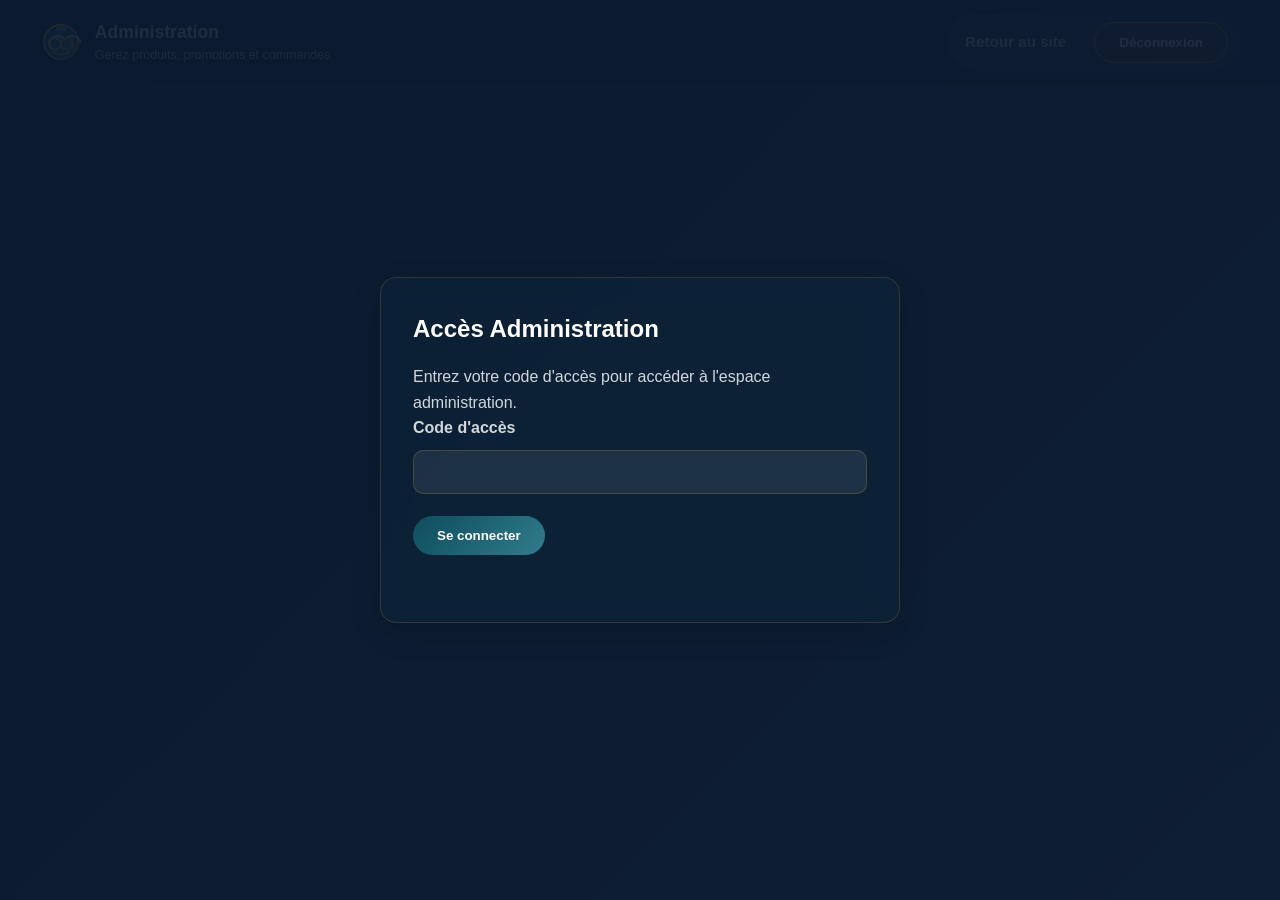
==== commit 6f368ccd: "update" ====
--- a/administration/index.html
+++ b/administration/index.html
@@ -4,13 +4,14 @@
   <meta charset="UTF-8" />
   <meta name="viewport" content="width=device-width, initial-scale=1.0" />
   <title>Admin | Pikine Optique Vision</title>
+  <link rel="icon" href="../favicon.svg" type="image/svg+xml" />
   <link rel="stylesheet" href="../css/style.css?v=4" />
 </head>
 <body>
   <header class="site-header admin-header">
     <div class="container header-inner">
       <a class="brand" href="../index.html">
-        <img src="../assets/logos/logo-pikine-optique.png" alt="Pikine Optique Vision" />
+        <img src="../assets/logos/logo-pikine-optique.svg" alt="Pikine Optique Vision" />
         <div>
           <span>Administration</span>
           <small>Gérez produits, promotions et commandes</small>
